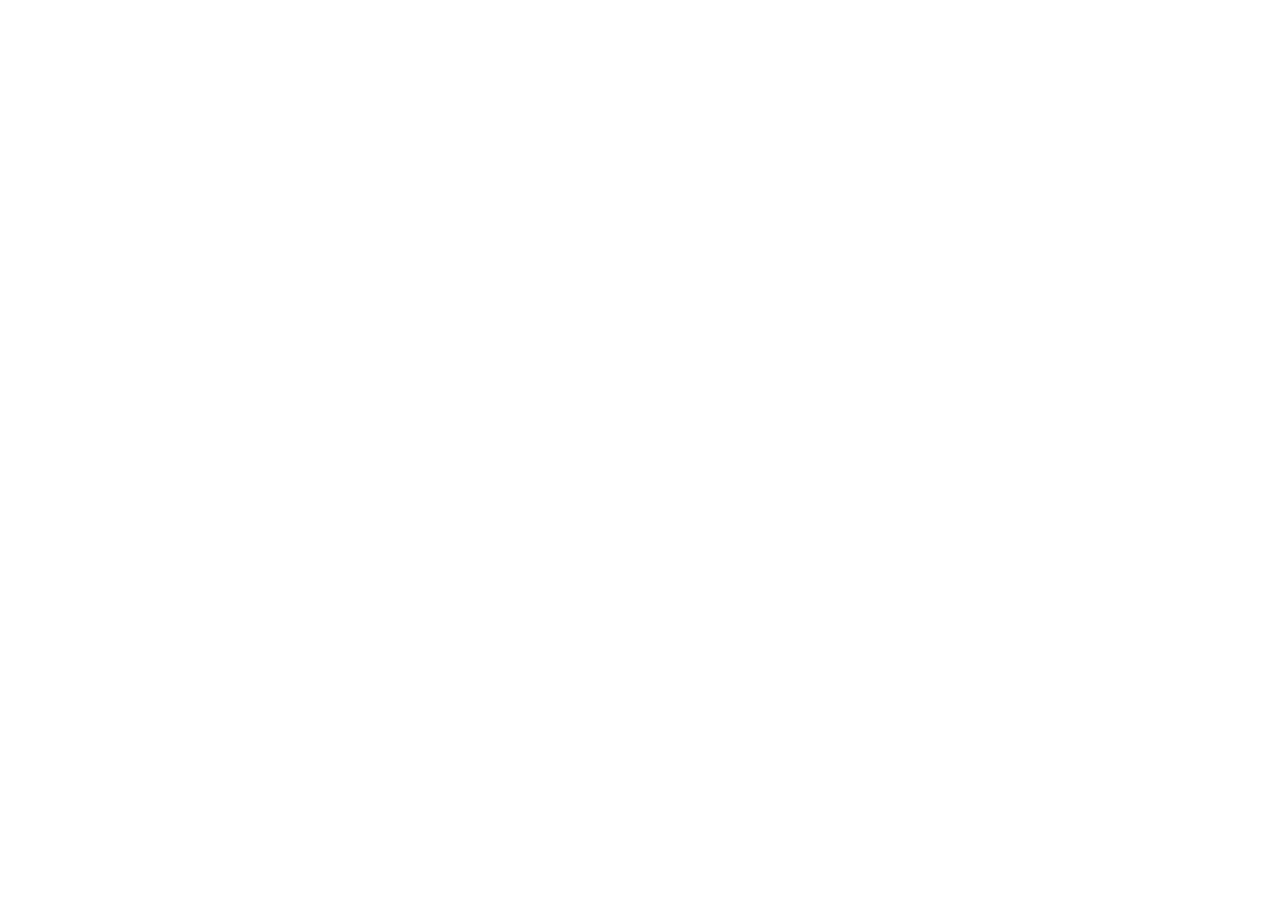
==== subpages/collectives.html @ 53de61cb "major update to content and function" ====
<!DOCTYPE html>
<html>
<head>
	<title>[under construction]</title>
	<link rel="stylesheet" href="css/subpage_style.css">
	<link rel="icon" type="image/x-icon" href="images/favicon.ico">
	<meta charset="utf-8">
  	<script src="scripts/ghostCursor.js"></script> 
</head>
<body onload="ghostCursor()">
</body>
</html>
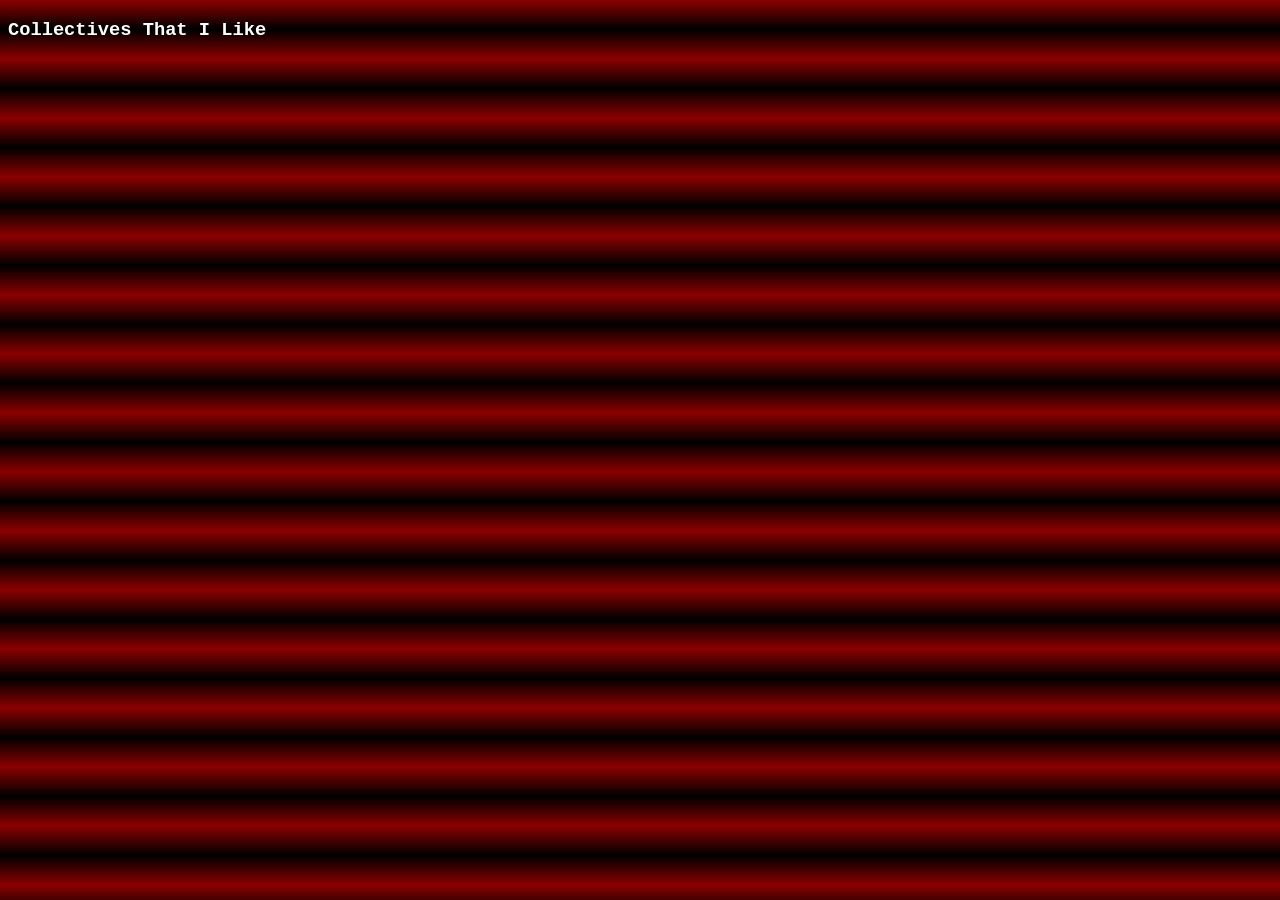
==== commit 4117d0fb: "event name update" ====
--- a/subpages/collectives.html
+++ b/subpages/collectives.html
@@ -1,12 +1,14 @@
 <!DOCTYPE html>
-<html>
+<html lang="en">
 <head>
 	<title>[under construction]</title>
-	<link rel="stylesheet" href="css/subpage_style.css">
-	<link rel="icon" type="image/x-icon" href="images/favicon.ico">
+	<link rel="stylesheet" href="../css/subpage.css"> 
+	<link rel="icon" type="../images/x-icon" href="../images/favicon.ico">
 	<meta charset="utf-8">
-  	<script src="scripts/ghostCursor.js"></script> 
-</head>
+  	<script src="../scripts/ghostCursor.js"></script> 
+</head>   
 <body onload="ghostCursor()">
+	<h3>Collectives That I Like</h3>
+	<p></p>
 </body>
 </html>
--- a/css/subpage.css
+++ b/css/subpage.css
@@ -0,0 +1,42 @@
+/* Tags */
+body {
+  background-image: linear-gradient(to top, darkred, black, darkred);
+  font-family: "Verdana";
+  color: white;
+}
+
+a:link {
+  color: white;
+  text-decoration: underline;
+  background-color: black;
+}
+
+a:visited {
+  color: white;
+  background-color: black;
+  text-decoration: wavy underline;
+}
+
+h2 {
+  font-family: "Courier New";
+  font-size: 30;
+}
+
+h3 {
+  font-family: "Courier New";
+  font-size: 25;
+}
+
+h4 {
+  font-family: "Courier New";
+  font-size: 20;
+}
+
+ul {
+  list-style-type: square;
+  text-rendering: lef;
+}
+
+/* Classes */
+
+/* IDs */
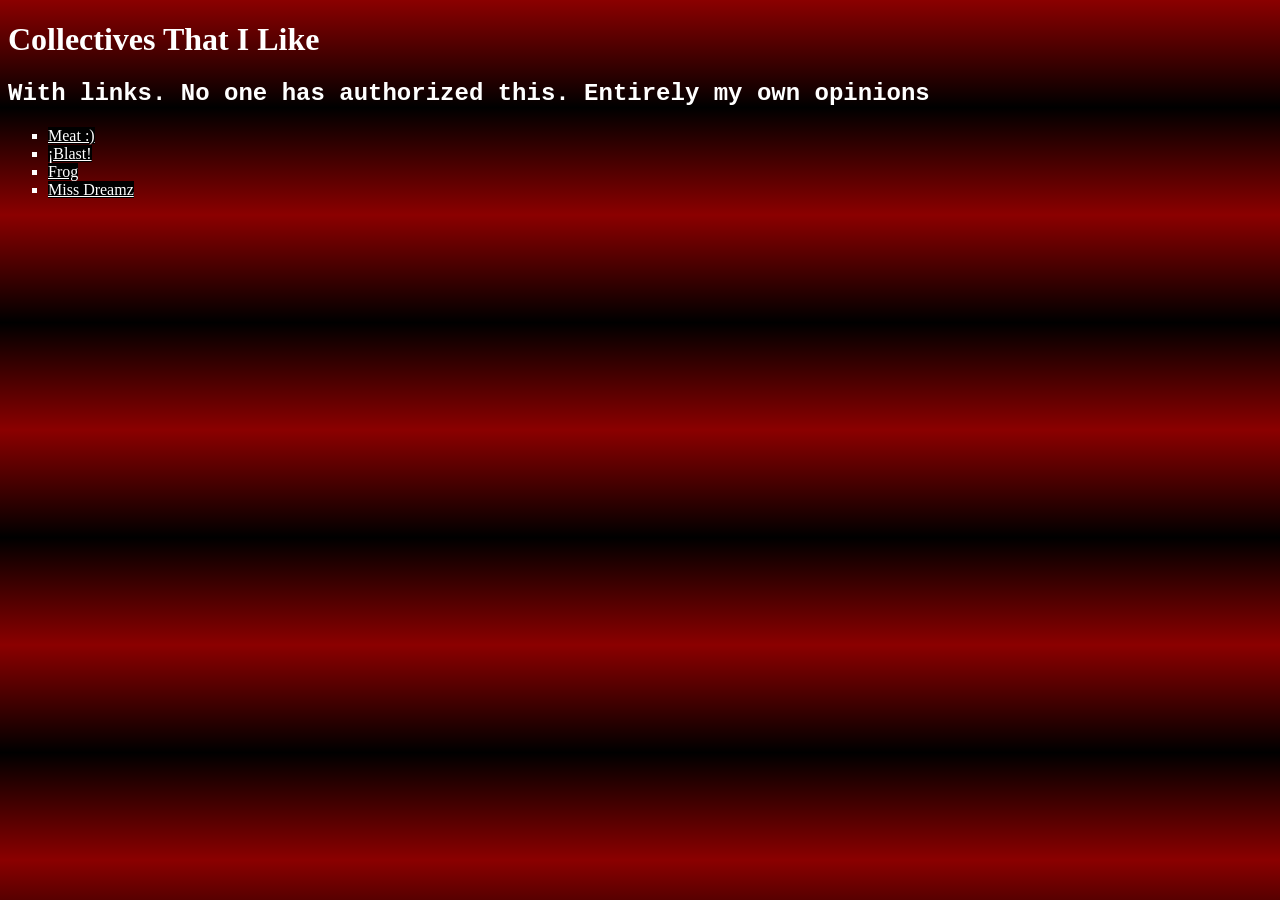
==== commit e085b313: "big update to the content of the side pages" ====
--- a/subpages/collectives.html
+++ b/subpages/collectives.html
@@ -8,7 +8,13 @@
   	<script src="../scripts/ghostCursor.js"></script> 
 </head>   
 <body onload="ghostCursor()">
-	<h3>Collectives That I Like</h3>
-	<p></p>
+	<h1>Collectives That I Like</h1>
+	<h2>With links. No one has authorized this. Entirely my own opinions</h2>
+	<ul>
+		<li><a href="meat.html">Meat :)</a></li>
+		<li><a href="https://www.instagram.com/blast.nyc/" target="_blank">¡Blast!</a></li>
+		<li><a href="https://www.instagram.com/frog.bln/" targe="_blank">Frog</a></li>
+		<li><a href="https://www.instagram.com/missdreamz.berlin/" target="_blank">Miss Dreamz</a></li>
+	</ul>
 </body>
 </html>
--- a/css/subpage.css
+++ b/css/subpage.css
@@ -16,6 +16,7 @@
   background-color: black;
   text-decoration: wavy underline;
 }
+
 
 h2 {
   font-family: "Courier New";
@@ -38,5 +39,15 @@
 }
 
 /* Classes */
+.movie {
+  display: flex;
+  width:100%;
+}
+
+.moviedesc {
+  padding-left: 15px;
+  padding-right: 10px;
+}
+
 
 /* IDs */
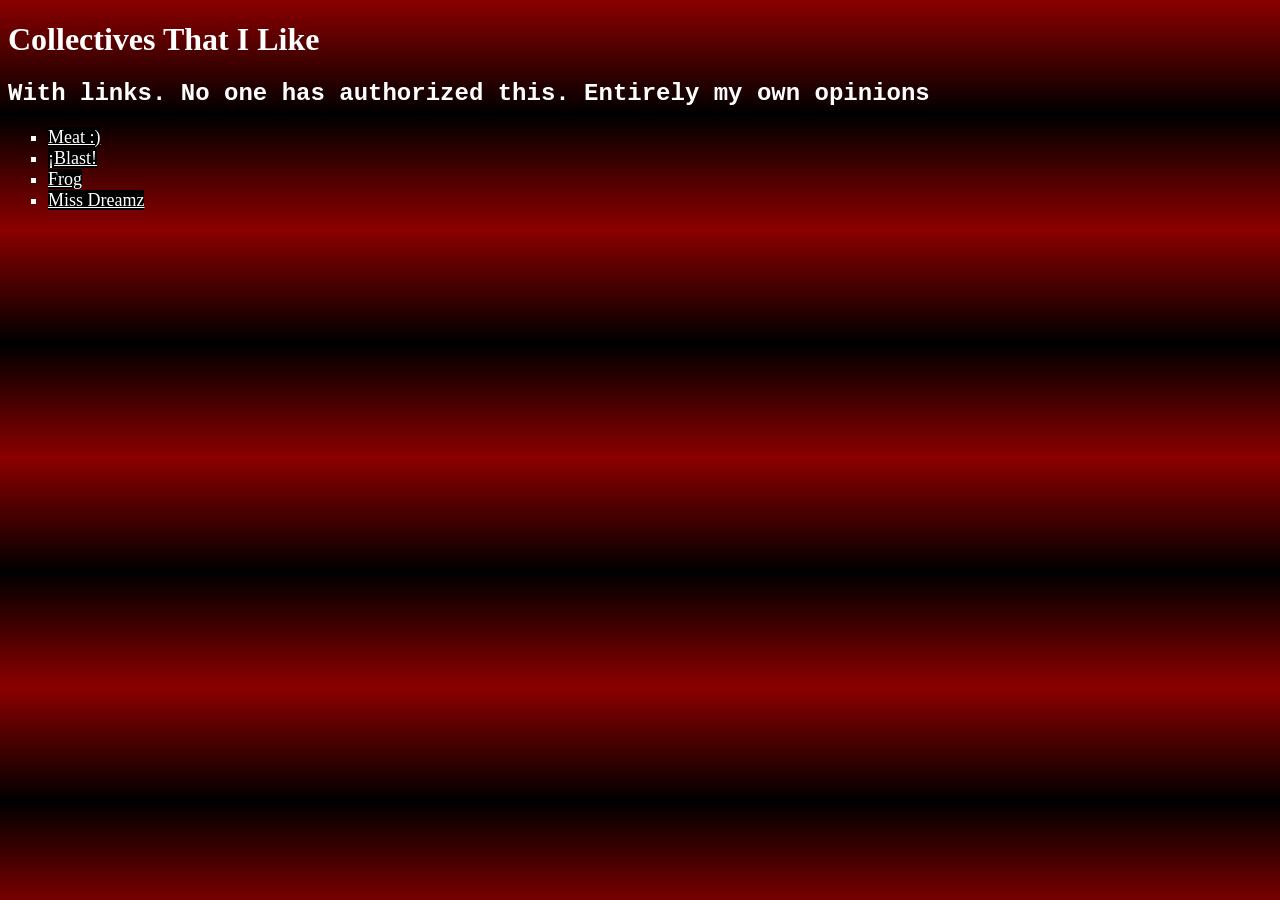
==== commit 49eb2b34: "updated the website text :)" ====
--- a/subpages/collectives.html
+++ b/subpages/collectives.html
@@ -10,7 +10,7 @@
 <body onload="ghostCursor()">
 	<h1>Collectives That I Like</h1>
 	<h2>With links. No one has authorized this. Entirely my own opinions</h2>
-	<ul>
+	<ul style="font-size: 18px;">
 		<li><a href="meat.html">Meat :)</a></li>
 		<li><a href="https://www.instagram.com/blast.nyc/" target="_blank">¡Blast!</a></li>
 		<li><a href="https://www.instagram.com/frog.bln/" targe="_blank">Frog</a></li>
